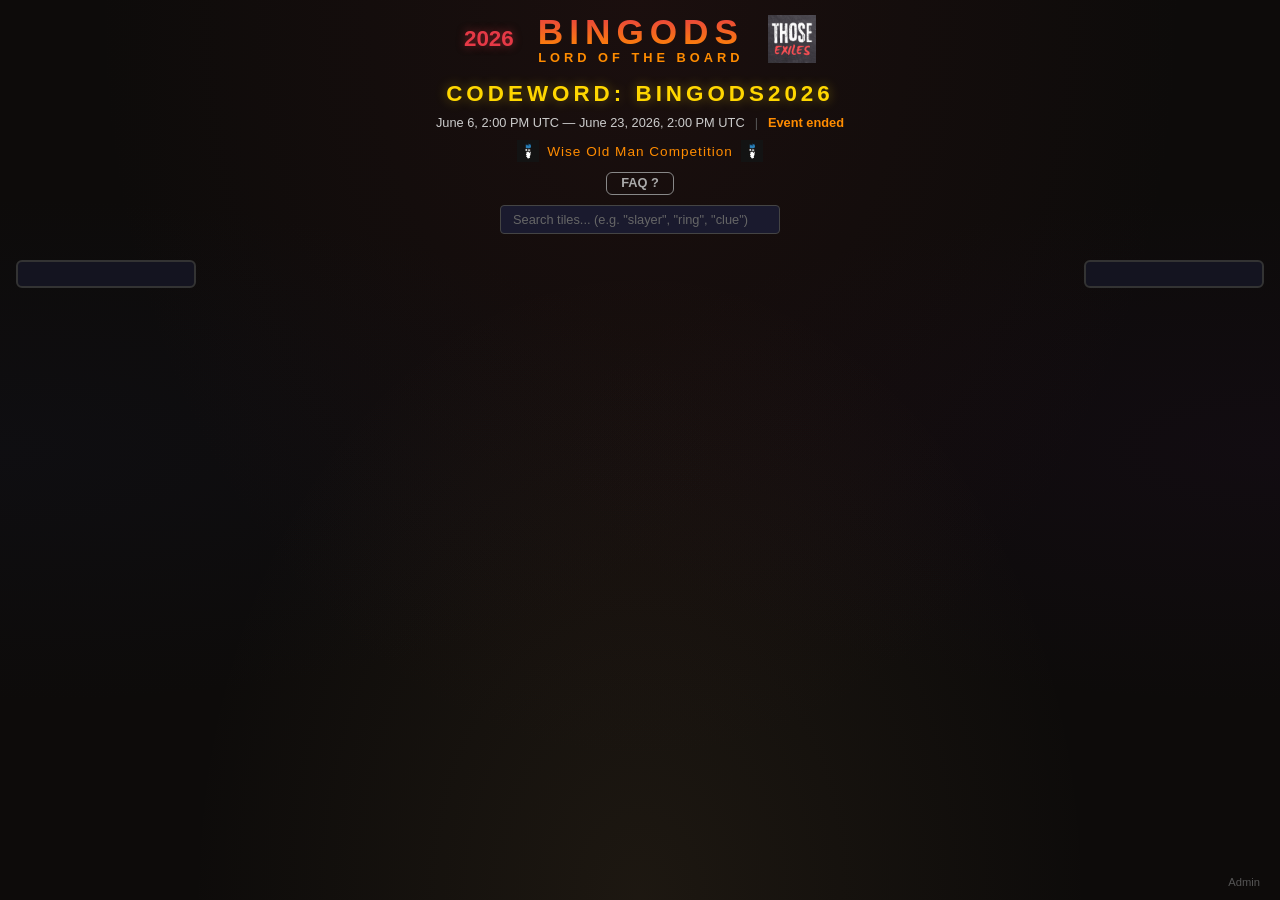
==== index.html @ 0345b54e "Add team view toggle with per-team completion filtering and unlock visibility Adds a 3-state segment" ====
<!DOCTYPE html>
<html lang="en">
<head>
  <meta charset="UTF-8">
  <meta name="viewport" content="width=device-width, initial-scale=1.0">
  <title>BinGods 2026 — Those Exiles</title>
  <link rel="icon" type="image/webp" href="exiles_icon.webp">
  <link rel="stylesheet" href="style.css">
  <script src="https://cdnjs.cloudflare.com/ajax/libs/PapaParse/5.4.1/papaparse.min.js" integrity="sha384-D/t0ZMqQW31H3az8ktEiNb39wyKnS82iFY52QPACM+IjKW3jDUhyIgh2PApRqJZs" crossorigin="anonymous"></script>
  <script src="https://cdn.jsdelivr.net/npm/@supabase/supabase-js@2.106.2" integrity="sha384-4Cjkyy4cE1EgIS0C+Y3xzGmJ2noQFRRU91yKAW8IxtPfVtbQXPMqadSc3sYnjwou" crossorigin="anonymous"></script>
</head>
<body>
  <header>
    <div class="header-left"><span class="year">2026</span></div>
    <div class="header-center">
      <h1>BINGODS</h1>
      <h2>LORD OF THE BOARD</h2>
    </div>
    <div class="header-right"><img src="exiles_icon.webp" alt="Those Exiles" class="exiles-logo"></div>
  </header>

  <div class="codeword-bar">CODEWORD: BINGODS2026</div>

  <div class="event-bar">
    <span id="event-dates"></span>
    <span class="event-separator">|</span>
    <span id="event-countdown"></span>
  </div>

  <div class="wom-link">
    <img src="wom.png" alt="WOM" class="wom-icon">
    <a href="https://wiseoldman.net/competitions/138577" target="_blank" rel="noopener">Wise Old Man Competition</a>
    <img src="wom.png" alt="WOM" class="wom-icon">
  </div>

  <div class="page-help-row">
    <button id="page-help-btn" class="wom-help-btn" title="How to use this page">FAQ ?</button>
  </div>

  <div class="search-bar">
    <input type="text" id="tile-search" placeholder="Search tiles... (e.g. &quot;slayer&quot;, &quot;ring&quot;, &quot;clue&quot;)" autocomplete="off">
    <span id="search-count" class="search-count"></span>
  </div>

  <script>
  (function() {
    // June 6, 2026 10:00 AM EDT (UTC-4)
    var startDate = new Date('2026-06-06T14:00:00Z');
    // June 23, 2026 10:00 AM EDT (UTC-4)
    var endDate = new Date('2026-06-23T14:00:00Z');

    // Format dates in user's locale
    var dateOpts = { month: 'long', day: 'numeric' };
    var timeOpts = { hour: 'numeric', minute: '2-digit', timeZoneName: 'short' };
    var startStr = startDate.toLocaleDateString(undefined, dateOpts);
    var endStr = endDate.toLocaleDateString(undefined, dateOpts) + ', ' + endDate.getFullYear();
    var timeStr = startDate.toLocaleTimeString(undefined, timeOpts);
    document.getElementById('event-dates').textContent = startStr + ', ' + timeStr + ' \u2014 ' + endStr + ', ' + timeStr;

    // Countdown
    function updateCountdown() {
      var now = new Date();
      var diff, label;
      if (now < startDate) {
        diff = startDate - now;
        label = 'Starts in ';
      } else if (now < endDate) {
        diff = endDate - now;
        label = 'Ends in ';
      } else {
        document.getElementById('event-countdown').textContent = 'Event ended';
        return;
      }
      var days = Math.floor(diff / 86400000);
      var hours = Math.floor((diff % 86400000) / 3600000);
      var mins = Math.floor((diff % 3600000) / 60000);
      var secs = Math.floor((diff % 60000) / 1000);
      var parts = [];
      if (days > 0) parts.push(days + 'd');
      parts.push(hours + 'h');
      parts.push(mins + 'm');
      parts.push(secs + 's');
      document.getElementById('event-countdown').textContent = label + parts.join(' ');
    }
    updateCountdown();
    setInterval(updateCountdown, 1000);
  })();
  </script>

  <dialog id="page-help-dialog" class="wom-dialog">
    <h3>How to Use BinGods</h3>
    <ul>
      <li><strong>The Board</strong> — Each tile is a bingo challenge. Tiles glow in a team's color when completed. Gold glow means both teams completed it.</li>
      <li><strong>Click a Tile</strong> — Opens a detail panel showing the challenge description, point value, and completion status.</li>
      <li><strong>Multi-Item Tiles</strong> — Some tiles require multiple items. These show a progress badge (e.g. 2/4) on the board, and a per-team checklist when clicked.</li>
      <li><strong>Team Effort Tiles</strong> — Tiles like KC goals or XP targets show progress toward the target. Points are only awarded once the full goal is reached.</li>
      <li><strong>Team Panels</strong> — The side panels show each team's score, roster, in-progress tiles, and completed tiles. Click the team name to view all team effort stats with progress bars.</li>
      <li><strong>Unlocking God Tiles</strong> — To unlock a god tier, complete the adjacent lock tiles. Click any tile to see what it unlocks or requires.</li>
      <li><strong>Wise Old Man Link</strong> — Opens the WOM competition tracker for live XP gains.</li>
    </ul>
    <h4>WOM Competition Tips</h4>
    <ul>
      <li>To preview different metrics, click the <strong>three dots menu (…)</strong> then select <strong>"Preview as…"</strong></li>
    </ul>
    <img src="WOM_helper1.png" alt="How to preview different metrics" class="wom-helper-img">
    <h4>Screenshot Submissions</h4>
    <ul>
      <li>All screenshots submitted to your team's bingo Discord channel <strong>must show the codeword</strong> to count.</li>
      <li>The easiest way is to install the <strong>Wise Old Man plugin</strong> on RuneLite, then in the plugin settings add the <strong>event codeword</strong> — it will display on your screen automatically.</li>
    </ul>
    <h4>Recommended OSRS Settings</h4>
    <ul>
      <li>Lower the <strong>loot notification threshold to 10k</strong> so smaller drops are captured in screenshots.</li>
      <li>Enable <strong>untradeable drop notifications</strong> in your OSRS settings so unique drops are always shown.</li>
    </ul>
    <button id="page-help-close" class="wom-dialog-close">Got it</button>
  </dialog>

  <div id="view-toggle" class="view-toggle"></div>

  <main>
    <div id="team-panel-left" class="team-panel team-panel-left"></div>
    <div id="board" class="board"></div>
    <div id="team-panel-right" class="team-panel team-panel-right"></div>
  </main>

  <div id="info-panel" class="info-panel hidden">
    <button id="info-close" class="info-close">&times;</button>
    <img id="info-god-symbol" class="info-god-symbol" src="" alt="">
    <div class="info-content">
      <div class="info-header">
        <span id="info-god" class="info-god"></span>
        <span id="info-points" class="info-points"></span>
      </div>
      <h3 id="info-name"></h3>
      <p id="info-desc"></p>
      <p id="info-unlocks" class="info-unlocks"></p>
      <div id="info-requirements" class="info-requirements"></div>
      <p id="info-completion" class="info-completion"></p>
    </div>
  </div>

  <dialog id="team-stats-dialog" class="team-stats-dialog">
    <div class="team-stats-header">
      <span id="team-stats-name"></span>
      <button id="team-stats-close" class="wom-dialog-close" style="margin:0;padding:4px 12px;">Close</button>
    </div>
    <div id="team-stats-body" class="team-stats-body"></div>
  </dialog>

  <a href="admin.html" class="admin-link">Admin</a>

  <script type="module" src="js/app.js"></script>
</body>
</html>
---- style.css ----
* {
  margin: 0;
  padding: 0;
  box-sizing: border-box;
}

body {
  background: #0d0b0a;
  background-image:
    radial-gradient(ellipse at 50% 0%, rgba(106, 37, 37, 0.15) 0%, transparent 60%),
    radial-gradient(ellipse at 50% 100%, rgba(218, 172, 100, 0.08) 0%, transparent 50%),
    radial-gradient(ellipse at 0% 50%, rgba(30, 40, 80, 0.1) 0%, transparent 40%),
    radial-gradient(ellipse at 100% 50%, rgba(60, 20, 80, 0.1) 0%, transparent 40%);
  color: #e0e0e0;
  font-family: 'Segoe UI', Tahoma, Geneva, Verdana, sans-serif;
  min-height: 100vh;
  overflow-x: hidden;
}

/* Header */
header {
  display: flex;
  align-items: center;
  justify-content: center;
  padding: 12px 24px;
  gap: 24px;
}

.header-left .year {
  font-size: 1.4rem;
  font-weight: 900;
  color: #e63946;
  text-shadow: 0 0 8px rgba(230, 57, 70, 0.5);
}

.header-center {
  text-align: center;
}

.header-center h1 {
  font-size: 2.2rem;
  font-weight: 900;
  letter-spacing: 6px;
  background: linear-gradient(180deg, #e63946, #ff8c00);
  -webkit-background-clip: text;
  -webkit-text-fill-color: transparent;
  background-clip: text;
}

.header-center h2 {
  font-size: 0.8rem;
  letter-spacing: 4px;
  color: #ff8c00;
  margin-top: -2px;
}

.header-right {
  display: flex;
  align-items: center;
}

/* Codeword bar */
.codeword-bar {
  text-align: center;
  font-size: 1.4rem;
  font-weight: 900;
  letter-spacing: 4px;
  color: #ffd700;
  text-shadow: 0 0 12px rgba(255, 215, 0, 0.4);
  padding: 4px 0;
}

/* Event dates & countdown bar */
.event-bar {
  text-align: center;
  padding: 4px 0 6px;
  font-size: 0.8rem;
  color: #ccc;
  display: flex;
  align-items: center;
  justify-content: center;
  gap: 10px;
}

.event-separator {
  color: #555;
}

#event-countdown {
  color: #ff8c00;
  font-weight: 700;
}

.wom-link {
  text-align: center;
  padding: 4px 0 8px;
  display: flex;
  align-items: center;
  justify-content: center;
  gap: 8px;
}
.wom-icon {
  width: 22px;
  height: 22px;
  object-fit: contain;
}
.wom-link a {
  color: #ff8c00;
  font-size: 0.85rem;
  text-decoration: none;
  letter-spacing: 1px;
}
.wom-link a:hover {
  color: #ffd700;
  text-decoration: underline;
}
/* Tile search */
.search-bar {
  position: relative;
  text-align: center;
  padding: 4px 0 6px;
}

.search-bar input {
  width: 280px;
  padding: 6px 12px;
  border-radius: 4px;
  border: 1px solid #444;
  background: #1a1a2e;
  color: #e0e0e0;
  font-size: 0.8rem;
}

.search-bar input:focus {
  outline: none;
  border-color: #ffd700;
}

.search-bar input::placeholder {
  color: #666;
}

.search-count {
  position: absolute;
  left: calc(50% + 150px);
  top: 50%;
  transform: translateY(-50%);
  font-size: 0.75rem;
  color: #ff8c00;
}

.tile.search-match {
  border-color: #ffd700;
  box-shadow: 0 0 10px rgba(255, 215, 0, 0.5);
  filter: brightness(1.2);
  z-index: 5;
}

.tile.search-dimmed {
  opacity: 0.25;
  box-shadow: none !important;
  filter: brightness(0.5) !important;
}

/* View toggle */
.view-toggle {
  display: flex;
  justify-content: center;
  gap: 0;
  padding: 4px 0 8px;
}
.view-toggle-btn {
  padding: 5px 18px;
  border: 1px solid #555;
  background: transparent;
  color: #aaa;
  font-size: 0.8rem;
  font-weight: 600;
  cursor: pointer;
  transition: background 0.2s, color 0.2s, border-color 0.2s;
  letter-spacing: 0.5px;
}
.view-toggle-btn:first-child {
  border-radius: 6px 0 0 6px;
}
.view-toggle-btn:last-child {
  border-radius: 0 6px 6px 0;
}
.view-toggle-btn:not(:first-child) {
  border-left: none;
}
.view-toggle-btn:hover {
  color: #fff;
  border-color: var(--btn-color);
}
.view-toggle-btn.active {
  background: var(--btn-color);
  color: #000;
  border-color: var(--btn-color);
}

.page-help-row {
  text-align: center;
  padding: 2px 0 6px;
}
.wom-help-btn {
  border-radius: 6px;
  border: 1px solid #888;
  background: transparent;
  color: #aaa;
  font-size: 0.8rem;
  font-weight: 700;
  cursor: pointer;
  display: inline-flex;
  align-items: center;
  justify-content: center;
  padding: 4px 14px;
  gap: 4px;
  line-height: 1;
}
.wom-help-btn:hover {
  border-color: #ffd700;
  color: #ffd700;
}

.wom-dialog {
  background: #1a1a2e;
  color: #e0e0e0;
  border: 1px solid #444;
  border-radius: 8px;
  padding: 24px;
  max-width: 440px;
  width: 90%;
  position: fixed;
  top: 50%;
  left: 50%;
  transform: translate(-50%, -50%);
  margin: 0;
}
.wom-dialog::backdrop {
  background: rgba(0, 0, 0, 0.7);
}
.wom-dialog h3 {
  color: #ffd700;
  margin-bottom: 12px;
  font-size: 1rem;
}
.wom-dialog h4 {
  color: #ff8c00;
  margin-top: 14px;
  margin-bottom: 8px;
  font-size: 0.9rem;
}
.wom-dialog ul {
  list-style: disc;
  padding-left: 20px;
  font-size: 0.85rem;
  line-height: 1.6;
}
.wom-dialog li {
  margin-bottom: 6px;
}
.wom-dialog-close {
  margin-top: 16px;
  padding: 6px 20px;
  background: #2040a0;
  color: #fff;
  border: none;
  border-radius: 4px;
  cursor: pointer;
  font-weight: 700;
  font-size: 0.85rem;
}
.wom-helper-img {
  display: block;
  max-width: 100%;
  border-radius: 6px;
  margin: 12px auto 0;
  border: 1px solid #444;
}
.wom-dialog-close:hover {
  background: #3060c0;
}

.exiles-logo {
  height: 48px;
  width: auto;
  object-fit: contain;
}

/* Board */
main {
  display: flex;
  justify-content: center;
  align-items: flex-start;
  gap: 12px;
  padding: 8px 16px 16px;
}

.board {
  display: grid;
  gap: 3px;
  width: 100%;
  max-width: 900px;
  flex-shrink: 1;
  /* 13 columns x 13 rows */
  grid-template-columns: repeat(13, 1fr);
  grid-template-rows: repeat(13, 1fr);
}

/* Team Panels */
.team-panel {
  width: 180px;
  min-width: 150px;
  flex-shrink: 0;
  border-radius: 6px;
  padding: 12px;
  background: #141420;
  border: 2px solid #333;
}

.team-panel .team-header {
  text-align: center;
  margin-bottom: 10px;
  padding-bottom: 8px;
  border-bottom: 2px solid;
}

.team-panel .team-name {
  font-size: 1rem;
  font-weight: 900;
  letter-spacing: 1px;
  display: block;
}

.team-panel .team-points {
  font-size: 1.4rem;
  font-weight: 900;
  display: block;
  margin-top: 4px;
}

.team-panel .team-section-title {
  font-size: 0.65rem;
  font-weight: 700;
  text-transform: uppercase;
  letter-spacing: 1px;
  color: #888;
  margin: 10px 0 4px;
}

.team-panel .team-member {
  display: block;
  font-size: 0.75rem;
  color: #ccc;
  padding: 2px 0;
  line-height: 1.3;
  text-decoration: none;
}
.team-panel .team-member:hover {
  color: #ffd700;
}

.team-panel .team-member.captain {
  font-weight: 700;
}

.team-panel .team-member.captain::before {
  content: '\2655  ';
}

.team-panel .team-lms-points {
  font-size: 0.7rem;
  font-weight: 700;
  padding: 4px 0;
  margin-top: 4px;
  text-align: center;
}

.team-panel .in-progress-tile {
  display: flex;
  justify-content: space-between;
  align-items: center;
  font-size: 0.7rem;
  color: #ccc;
  padding: 2px 4px;
  margin: 2px 0;
  border-radius: 3px;
  background: rgba(255, 140, 0, 0.08);
  line-height: 1.3;
}

.team-panel .in-progress-tile .ip-name {
  flex: 1;
}

.team-panel .in-progress-tile .ip-progress {
  font-weight: 700;
  color: #ff8c00;
  margin-left: 4px;
  white-space: nowrap;
}

.team-panel .completed-tile {
  font-size: 0.7rem;
  color: #aaa;
  padding: 2px 4px;
  margin: 2px 0;
  border-radius: 3px;
  background: rgba(255, 255, 255, 0.05);
  line-height: 1.3;
}

/* Tile completion overlay */
.tile.completed-single {
  box-shadow:
    inset 0 0 0 3px var(--team-color),
    0 0 8px var(--team-color),
    0 0 16px var(--team-color);
}

.tile.completed-single::after {
  content: '\2713';
  position: absolute;
  bottom: 1px;
  left: 3px;
  font-size: 0.7rem;
  font-weight: 900;
  color: var(--team-color);
  text-shadow: 0 0 6px var(--team-color);
}

.tile.completed-both {
  box-shadow:
    inset 0 0 0 3px #ffd700,
    0 0 10px #ffd700,
    0 0 20px rgba(255, 215, 0, 0.5);
}

.tile.completed-both::after {
  content: '\2713\2713';
  position: absolute;
  bottom: 1px;
  left: 2px;
  font-size: 0.6rem;
  font-weight: 900;
  color: #ffd700;
  text-shadow: 0 0 6px #ffd700;
}

/* In-progress tile */
.tile.in-progress {
  box-shadow:
    inset 0 0 0 2px var(--team-color),
    0 0 6px rgba(255, 255, 255, 0.15);
  opacity: 0.9;
}

.tile.in-progress::after {
  content: '';
  position: absolute;
  bottom: 0;
  left: 0;
  right: 0;
  height: 3px;
  background: var(--team-color);
  opacity: 0.6;
}

.tile-progress-badge {
  position: absolute;
  bottom: 1px;
  left: 3px;
  font-size: 0.5rem;
  font-weight: 900;
  text-shadow: 0 0 4px rgba(0, 0, 0, 0.8);
  z-index: 1;
}

/* Locked god section (team view) */
.tile.section-locked {
  opacity: 0.35;
  filter: saturate(0.3) brightness(0.6);
}
.tile.section-locked:hover {
  opacity: 0.55;
  filter: saturate(0.5) brightness(0.8);
}
.tile-lock-icon {
  position: absolute;
  top: 1px;
  right: 2px;
  font-size: 0.55rem;
  line-height: 1;
  pointer-events: none;
  opacity: 0.8;
}

/* Tile */
.tile {
  aspect-ratio: 1;
  border-radius: 4px;
  display: flex;
  flex-direction: column;
  align-items: center;
  justify-content: center;
  padding: 4px;
  cursor: pointer;
  position: relative;
  transition: transform 0.15s, box-shadow 0.15s, filter 0.15s;
  border: 2px solid transparent;
  overflow: hidden;
}

.tile:hover {
  transform: scale(1.08);
  z-index: 10;
  filter: brightness(1.3);
}

.tile.selected {
  border-color: #fff;
  box-shadow: 0 0 12px rgba(255, 255, 255, 0.5);
  transform: scale(1.05);
  z-index: 9;
}

.tile .tile-name {
  font-size: 0.55rem;
  font-weight: 700;
  text-align: center;
  line-height: 1.15;
  color: #fff;
  text-shadow: 1px 1px 2px rgba(0, 0, 0, 0.8);
  word-break: break-word;
  overflow: hidden;
  display: -webkit-box;
  -webkit-line-clamp: 3;
  -webkit-box-orient: vertical;
}

.tile .tile-points {
  position: absolute;
  top: 2px;
  right: 3px;
  font-size: 0.5rem;
  font-weight: 900;
  color: #fff;
  background: rgba(0, 0, 0, 0.5);
  border-radius: 3px;
  padding: 0 3px;
  line-height: 1.4;
}

.tile .tile-unlock-icon {
  position: absolute;
  bottom: 2px;
  right: 3px;
  font-size: 0.5rem;
  opacity: 0.7;
}

/* Dependency highlighting */
.tile.dep-source {
  border-color: #ffd700;
  box-shadow: 0 0 10px rgba(255, 215, 0, 0.6);
  filter: brightness(1.2);
}

.tile.dep-target {
  border-color: #ffd700;
  box-shadow: 0 0 8px rgba(255, 215, 0, 0.4);
  animation: pulse-glow 1.2s ease-in-out infinite;
}

.tile.dimmed {
  filter: brightness(0.4);
}

@keyframes pulse-glow {
  0%, 100% { box-shadow: 0 0 6px rgba(255, 215, 0, 0.3); }
  50% { box-shadow: 0 0 14px rgba(255, 215, 0, 0.7); }
}

/* God section symbol overlay — one per god cluster */
.god-symbol-overlay {
  pointer-events: none;
  z-index: 0;
  background-size: contain;
  background-position: center;
  background-repeat: no-repeat;
  opacity: 0.3;
}

/* God Colors */
.tile.god-guthix { background: #1e6b1e; }
.tile.god-armadyl { background: #5080a0; }
.tile.god-bandos { background: #5a4a1a; }
.tile.god-saradomin { background: #2040a0; }
.tile.god-saradomin-ascension { background: #3060c0; }
.tile.god-seren { background: #20a0b0; }
.tile.god-seren-ascension { background: #30b8c8; }
.tile.god-zamorak { background: #a01020; }
.tile.god-zamorak-ascension { background: #c02030; }
.tile.god-zaros { background: #3a1060; }
.tile.god-zaros-ascension { background: #5a2890; }
.tile.god-tumeken { background: #c09020; }
.tile.god-ralos { background: #d07020; }
.tile.god-zamajohndamix { background: #c0b8b0; }
.tile.god-zamajohndamix .tile-name { color: #1a1a1a; text-shadow: none; }
.tile.god-zamajohndamix .tile-points { color: #1a1a1a; background: rgba(255,255,255,0.4); }

/* Info Panel */
.info-panel {
  position: fixed;
  bottom: 0;
  left: 0;
  right: 0;
  background: #1a1a2e;
  border-top: 3px solid var(--info-god-color, #444);
  padding: 16px 24px;
  max-height: 40vh;
  overflow-y: auto;
  transform: translateY(0);
  transition: transform 0.3s ease, border-color 0.3s ease;
  z-index: 100;
}

.info-panel.hidden {
  transform: translateY(100%);
}

.info-close {
  position: absolute;
  top: 8px;
  right: 16px;
  background: none;
  border: none;
  color: #ccc;
  font-size: 1.5rem;
  cursor: pointer;
  line-height: 1;
  z-index: 2;
}

.info-close:hover {
  color: #fff;
}

.info-content {
  max-width: 800px;
  margin: 0 auto;
  position: relative;
  z-index: 1;
}

.info-panel .info-god-symbol {
  position: absolute;
  right: 24px;
  top: 50%;
  transform: translateY(-50%);
  width: 80px;
  height: 80px;
  opacity: 1;
  pointer-events: none;
  object-fit: contain;
}

.info-header {
  display: flex;
  align-items: center;
  gap: 12px;
  margin-bottom: 4px;
}

.info-god {
  font-size: 0.75rem;
  font-weight: 700;
  text-transform: uppercase;
  letter-spacing: 1px;
  padding: 2px 8px;
  border-radius: 3px;
  color: #fff;
}

.info-points {
  font-size: 0.85rem;
  font-weight: 700;
  color: #ffd700;
}

.info-content h3 {
  font-size: 1.2rem;
  margin-bottom: 8px;
  color: #fff;
}

.info-content p {
  font-size: 0.9rem;
  line-height: 1.5;
  color: #ccc;
  white-space: pre-line;
}

.info-unlocks {
  margin-top: 8px;
  font-style: italic;
  color: #ffd700 !important;
}

.info-requirements {
  margin-top: 6px;
  font-size: 0.85rem;
  color: #ff8c00;
}

.info-requirements .req-label {
  font-weight: 700;
}

.info-req-tile {
  display: inline-block;
  padding: 2px 8px;
  margin: 2px 4px 2px 0;
  border-radius: 4px;
  background: rgba(255, 140, 0, 0.15);
  border: 1px solid rgba(255, 140, 0, 0.4);
  color: #ff8c00;
  font-size: 0.8rem;
  cursor: pointer;
  transition: background 0.15s, box-shadow 0.15s;
}

.info-req-tile:hover {
  background: rgba(255, 140, 0, 0.3);
  box-shadow: 0 0 6px rgba(255, 140, 0, 0.4);
}

.info-completion {
  margin-top: 6px;
  font-weight: 700;
  font-size: 0.85rem;
}

.info-completion .team-badge {
  display: inline-block;
  padding: 1px 8px;
  border-radius: 3px;
  margin-left: 4px;
  color: #fff;
  font-size: 0.8rem;
}

.info-completion-none {
  color: #666 !important;
  font-weight: 400;
  font-style: italic;
}

/* Sub-items checklist in info panel */
.info-sub-team {
  margin-top: 8px;
  padding: 8px;
  background: rgba(0, 0, 0, 0.2);
  border-radius: 4px;
}

.info-sub-team-header {
  display: flex;
  align-items: center;
  gap: 8px;
  margin-bottom: 4px;
}

.info-sub-progress {
  font-size: 0.8rem;
  font-weight: 700;
  color: #ff8c00;
}

.info-sub-list {
  display: flex;
  flex-wrap: wrap;
  gap: 2px 12px;
}

.info-sub-item {
  font-size: 0.8rem;
  color: #888;
  padding: 1px 0;
}

.info-sub-item.done {
  color: #6f6;
}

.info-sub-check {
  font-weight: 700;
  margin-right: 2px;
}

.info-sub-item.done .info-sub-check {
  color: #6f6;
}

.info-sub-item:not(.done) .info-sub-check {
  color: #a01020;
}

.info-sub-note {
  font-size: 0.75rem;
  color: #aaa;
  font-style: italic;
}

.info-sub-progress.done {
  color: #6f6;
}

/* Counter progress bar in info panel */
.info-counter-bar-wrap {
  height: 6px;
  background: rgba(255, 255, 255, 0.1);
  border-radius: 3px;
  overflow: hidden;
  margin-top: 4px;
}

.info-counter-bar {
  height: 100%;
  border-radius: 3px;
  transition: width 0.3s;
}

/* Team name row with magnifying glass */
.team-name-row {
  display: inline-flex;
  align-items: center;
  justify-content: center;
  gap: 6px;
  cursor: pointer;
  padding: 4px 10px;
  border-radius: 4px;
  border: 1px solid rgba(255, 255, 255, 0.15);
  background: rgba(255, 255, 255, 0.05);
  transition: background 0.2s, border-color 0.2s;
}

.team-name-row:hover {
  background: rgba(255, 255, 255, 0.1);
  border-color: rgba(255, 255, 255, 0.3);
}

.team-stats-icon {
  font-size: 0.7rem;
  opacity: 0.7;
  transition: opacity 0.2s;
}

.team-name-row:hover .team-stats-icon {
  opacity: 1;
}

/* Team stats dialog */
.team-stats-dialog {
  background: #1a1a2e;
  color: #e0e0e0;
  border: 1px solid #444;
  border-radius: 8px;
  padding: 20px;
  max-width: 480px;
  width: 90%;
  max-height: 80vh;
  overflow-y: auto;
  position: fixed;
  top: 50%;
  left: 50%;
  transform: translate(-50%, -50%);
  margin: 0;
}

.team-stats-dialog::backdrop {
  background: rgba(0, 0, 0, 0.7);
}

.team-stats-header {
  display: flex;
  align-items: center;
  justify-content: space-between;
  margin-bottom: 16px;
  padding-bottom: 8px;
  border-bottom: 1px solid #333;
}

.team-stats-header span:first-child {
  font-size: 1rem;
  font-weight: 700;
}

.team-stats-body {
  display: flex;
  flex-direction: column;
  gap: 8px;
}

.stats-row {
  display: flex;
  align-items: center;
  gap: 10px;
  font-size: 0.85rem;
}

.stats-label {
  min-width: 130px;
  color: #aaa;
  font-size: 0.8rem;
}

.stats-bar-wrap {
  flex: 1;
  display: block;
  height: 8px;
  background: rgba(255, 255, 255, 0.08);
  border-radius: 4px;
  overflow: hidden;
}

.stats-bar {
  display: block;
  height: 100%;
  border-radius: 4px;
  transition: width 0.3s;
}

.stats-value {
  min-width: 65px;
  text-align: right;
  font-weight: 700;
  font-size: 0.8rem;
  color: #ff8c00;
}

.stats-value.done {
  color: #6f6;
}

/* Connector line from panel to board tile */
.connector-svg {
  position: fixed;
  top: 0;
  left: 0;
  width: 100%;
  height: 100%;
  pointer-events: none;
  z-index: 50;
  display: none;
}

.tile.connector-highlight {
  border-color: var(--connector-color, #fff);
  box-shadow: 0 0 12px var(--connector-color, #fff);
  transform: scale(1.08);
  z-index: 10;
  filter: brightness(1.3);
}

.team-panel .in-progress-tile,
.team-panel .completed-tile {
  cursor: pointer;
}

/* Admin link */
.admin-link {
  position: fixed;
  bottom: 8px;
  right: 12px;
  font-size: 0.7rem;
  color: #555;
  text-decoration: none;
  z-index: 101;
  padding: 4px 8px;
  border-radius: 3px;
  transition: color 0.2s;
}

.admin-link:hover {
  color: #aaa;
}

/* Responsive */
@media (max-width: 900px) {
  main {
    flex-direction: column;
    align-items: center;
  }

  .team-panel {
    width: 100%;
    max-width: 500px;
    display: flex;
    flex-wrap: wrap;
    gap: 8px;
  }

  .team-panel .team-header {
    width: 100%;
  }

  .team-panel .team-section-title {
    width: 100%;
  }
}

@media (max-width: 600px) {
  .board {
    gap: 2px;
  }

  .tile .tile-name {
    font-size: 0.4rem;
  }

  .tile .tile-points {
    font-size: 0.4rem;
  }

  header h1 {
    font-size: 1.5rem;
  }
}
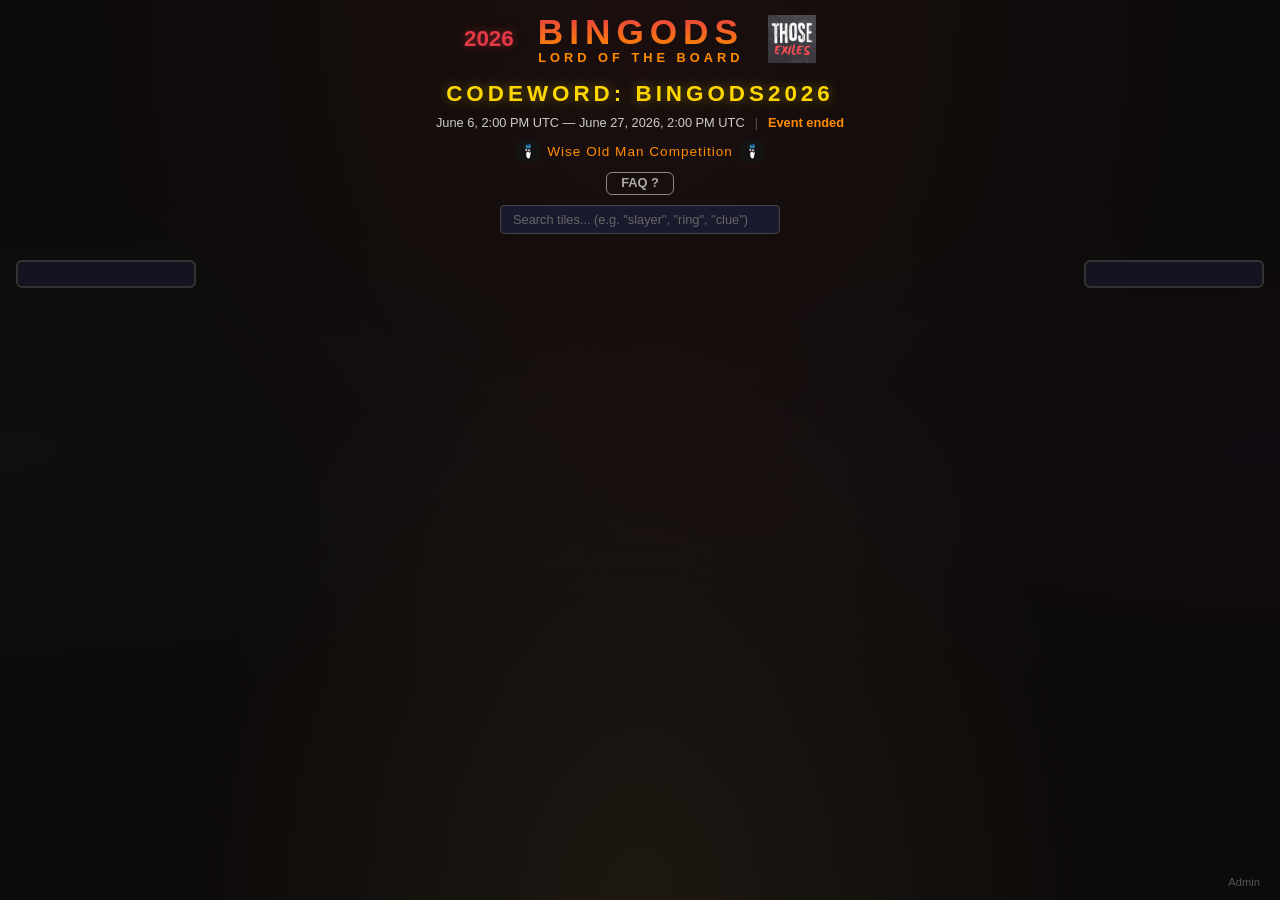
==== commit 7833af22: "Don't award points for tiles in locked god sections and extend end date to June 27 Tiles in locked s" ====
--- a/index.html
+++ b/index.html
@@ -47,7 +47,7 @@
     // June 6, 2026 10:00 AM EDT (UTC-4)
     var startDate = new Date('2026-06-06T14:00:00Z');
     // June 23, 2026 10:00 AM EDT (UTC-4)
-    var endDate = new Date('2026-06-23T14:00:00Z');
+    var endDate = new Date('2026-06-27T14:00:00Z');
 
     // Format dates in user's locale
     var dateOpts = { month: 'long', day: 'numeric' };
@@ -148,6 +148,11 @@
     <div id="team-stats-body" class="team-stats-body"></div>
   </dialog>
 
+  <section id="draft-pool-section" class="draft-pool-section" style="display:none;">
+    <h2 class="draft-pool-title">Draft Pool</h2>
+    <div id="draft-pool-list" class="draft-pool-list"></div>
+  </section>
+
   <a href="admin.html" class="admin-link">Admin</a>
 
   <script type="module" src="js/app.js"></script>
--- a/style.css
+++ b/style.css
@@ -349,13 +349,18 @@
   margin: 10px 0 4px;
 }
 
+.team-member-row {
+  display: flex;
+  align-items: center;
+  gap: 4px;
+  padding: 1px 0;
+}
+
 .team-panel .team-member {
-  display: block;
   font-size: 0.75rem;
   color: #ccc;
-  padding: 2px 0;
   line-height: 1.3;
-  text-decoration: none;
+  cursor: pointer;
 }
 .team-panel .team-member:hover {
   color: #ffd700;
@@ -367,6 +372,23 @@
 
 .team-panel .team-member.captain::before {
   content: '\2655  ';
+}
+
+.team-member-wom {
+  display: flex;
+  align-items: center;
+  margin-left: auto;
+  opacity: 0.5;
+  transition: opacity 0.2s;
+}
+
+.team-member-wom:hover {
+  opacity: 1;
+}
+
+.team-member-wom .wom-icon {
+  width: 14px;
+  height: 14px;
 }
 
 .team-panel .team-lms-points {
@@ -807,6 +829,28 @@
   color: #a01020;
 }
 
+.info-sub-list-grouped {
+  display: grid;
+  grid-template-columns: 1fr 1fr;
+  gap: 0 20px;
+}
+
+.info-sub-group-header {
+  font-size: 0.75rem;
+  font-weight: 700;
+  color: #aaa;
+  margin-top: 8px;
+  padding-bottom: 2px;
+  border-bottom: 1px solid #333;
+  grid-column: 1 / -1;
+}
+.info-sub-group-header:first-child {
+  margin-top: 0;
+}
+.info-sub-group-header.done {
+  color: #6f6;
+}
+
 .info-sub-note {
   font-size: 0.75rem;
   color: #aaa;
@@ -987,6 +1031,74 @@
   color: #aaa;
 }
 
+/* Draft Pool */
+.draft-pool-section {
+  max-width: 800px;
+  margin: 32px auto 60px;
+  padding: 20px 24px;
+  background: #141420;
+  border-radius: 8px;
+  border: 1px solid #333;
+}
+
+.draft-pool-title {
+  text-align: center;
+  font-size: 1.2rem;
+  color: #ffd700;
+  margin-bottom: 16px;
+  letter-spacing: 2px;
+}
+
+.draft-pool-list {
+  display: flex;
+  flex-wrap: wrap;
+  gap: 8px;
+  justify-content: center;
+}
+
+.draft-pool-player {
+  background: #1a1a2e;
+  border: 1px solid #444;
+  border-radius: 4px;
+  padding: 6px 14px;
+  font-size: 0.9rem;
+  color: #e0e0e0;
+  cursor: default;
+}
+
+/* Player card tooltip */
+.player-card-tooltip {
+  display: none;
+  position: fixed;
+  z-index: 9999;
+  pointer-events: none;
+  border-radius: 8px;
+  overflow: hidden;
+  box-shadow: 0 4px 20px rgba(0,0,0,0.8);
+  border: 2px solid #ffd700;
+}
+
+.player-card-tooltip.mobile {
+  pointer-events: auto;
+  inset: 0;
+  margin: auto;
+  width: 90vw;
+  max-width: 500px;
+  height: fit-content;
+  max-height: 90vh;
+  background: rgba(0,0,0,0.85);
+}
+
+.player-card-img {
+  display: block;
+  width: 600px;
+  height: auto;
+}
+
+.player-card-tooltip.mobile .player-card-img {
+  width: 100%;
+}
+
 /* Responsive */
 @media (max-width: 900px) {
   main {
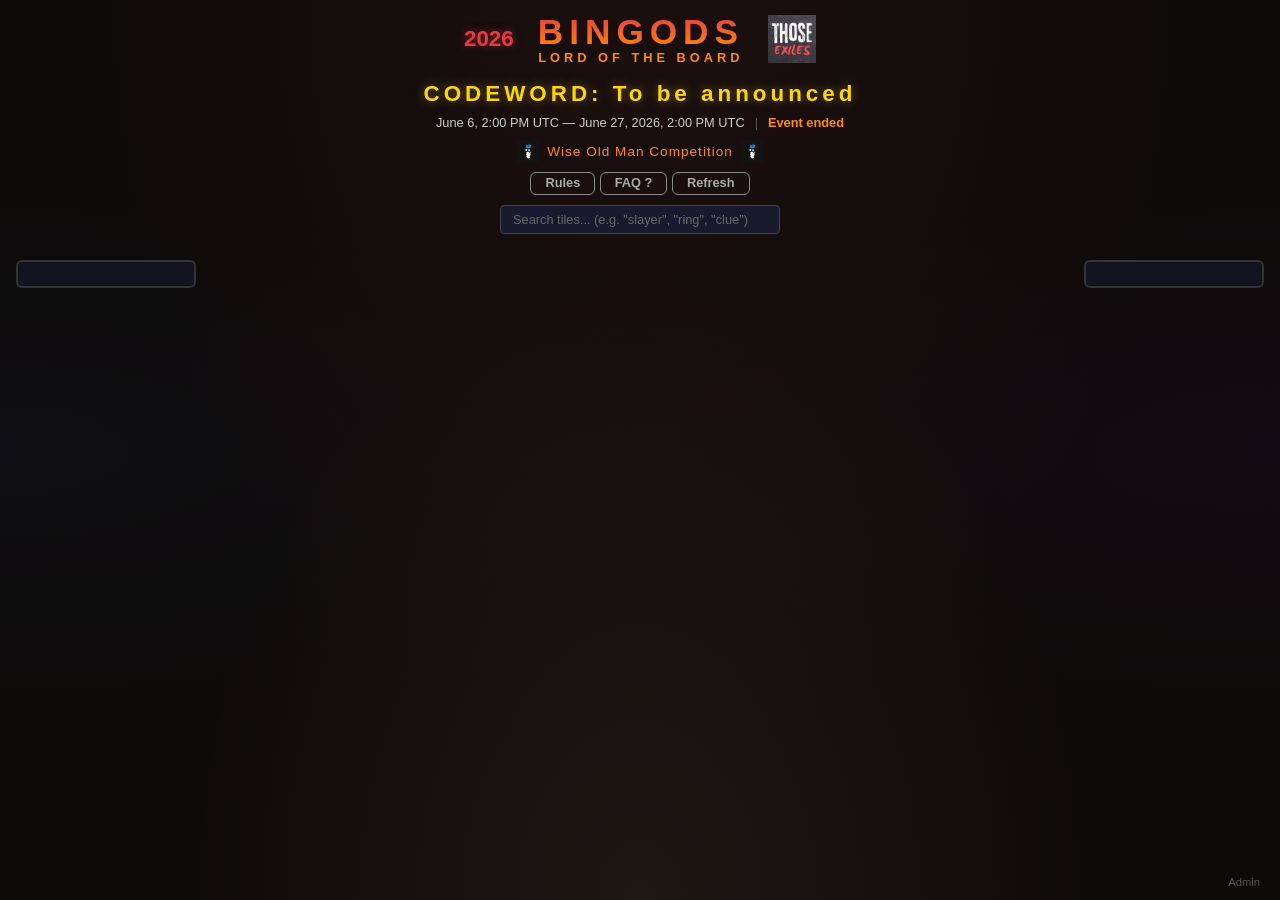
==== commit ed33b431: "Add rules dialog, refresh/retry buttons, overlay info panel, and close on background click - Rules b" ====
--- a/index.html
+++ b/index.html
@@ -19,7 +19,7 @@
     <div class="header-right"><img src="exiles_icon.webp" alt="Those Exiles" class="exiles-logo"></div>
   </header>
 
-  <div class="codeword-bar">CODEWORD: BINGODS2026</div>
+  <div class="codeword-bar">CODEWORD: To be announced</div>
 
   <div class="event-bar">
     <span id="event-dates"></span>
@@ -34,7 +34,9 @@
   </div>
 
   <div class="page-help-row">
+    <button id="rules-btn" class="wom-help-btn" title="Bingo rules">Rules</button>
     <button id="page-help-btn" class="wom-help-btn" title="How to use this page">FAQ ?</button>
+    <button id="refresh-btn" class="wom-help-btn" title="Refresh board data">Refresh</button>
   </div>
 
   <div class="search-bar">
@@ -116,7 +118,25 @@
     <button id="page-help-close" class="wom-dialog-close">Got it</button>
   </dialog>
 
+  <dialog id="rules-dialog" class="wom-dialog">
+    <h3>BINGO RULES</h3>
+    <ul>
+      <li><strong>DO NOT</strong> change your In Game Name under any circumstances.</li>
+      <li>You <strong>MUST</strong> have your In Game Name, Drop Notification, and <strong>CODEWORD</strong> in each drop screenshot otherwise the submission will not count.</li>
+      <li><strong>NO STACKING.</strong> Please do not stack clue caskets, mini-game points, or pre-load chests such as Barrows, Gauntlet, or Raids chests. Stacking slayer points pre-bingo is okay. We have some ways to tell if people were stacking, so your tile will not count and you risk getting kicked out of the bingo.</li>
+      <li><strong>No griefing.</strong> If you see an opponent on the other team killing something in the wilderness, do not go and kill/pk/crash them thats annoying.</li>
+      <li><strong>Pet drops</strong> from bosses will count as ANY drop on the respective bosses collection log, except for Phoenix Pet at Wintertodt, and Tiny Tempor at Tempoross. Those will not count.</li>
+      <li>You will notice some boards need to be <strong>"unlocked"</strong>. Your drops will count towards those tiles HOWEVER, if you do not have those boards unlocked by completing the correct tiles, those points will not count at the end.</li>
+    </ul>
+    <button id="rules-close" class="wom-dialog-close">Got it</button>
+  </dialog>
+
   <div id="view-toggle" class="view-toggle"></div>
+
+  <div id="load-error" class="load-error" style="display:none;">
+    <p>Failed to load board data from the server.</p>
+    <button id="retry-btn" class="wom-help-btn">Retry</button>
+  </div>
 
   <main>
     <div id="team-panel-left" class="team-panel team-panel-left"></div>
--- a/style.css
+++ b/style.css
@@ -1031,6 +1031,22 @@
   color: #aaa;
 }
 
+/* Load error */
+.load-error {
+  text-align: center;
+  padding: 24px;
+  margin: 20px auto;
+  max-width: 400px;
+  background: rgba(160, 16, 32, 0.2);
+  border: 1px solid #a01020;
+  border-radius: 8px;
+  color: #f66;
+}
+
+.load-error p {
+  margin-bottom: 12px;
+}
+
 /* Draft Pool */
 .draft-pool-section {
   max-width: 800px;
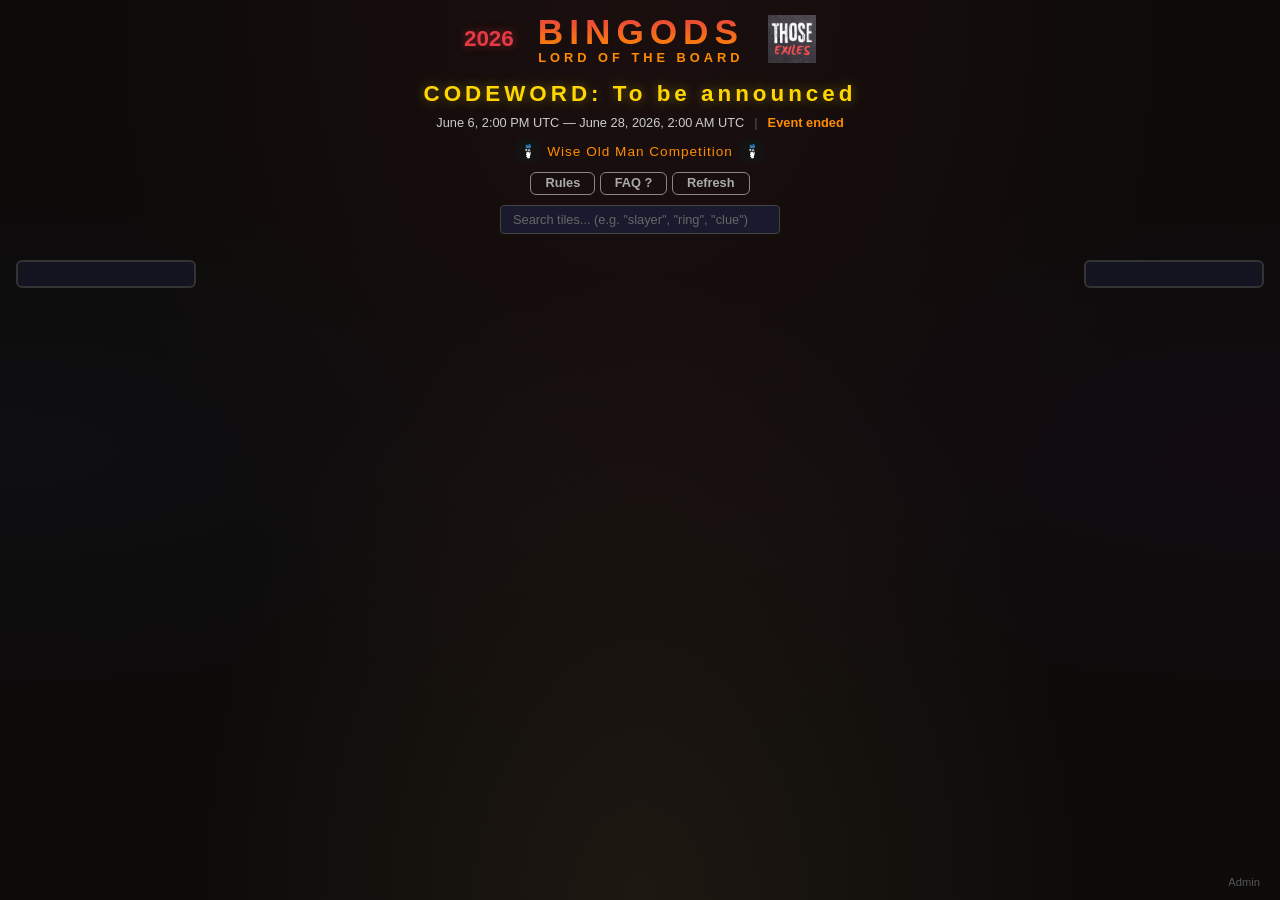
==== commit d539efbd: "Add editable codeword from admin, fix end time display, extend end 12h - Codeword fetched from setti" ====
--- a/index.html
+++ b/index.html
@@ -19,7 +19,7 @@
     <div class="header-right"><img src="exiles_icon.webp" alt="Those Exiles" class="exiles-logo"></div>
   </header>
 
-  <div class="codeword-bar">CODEWORD: To be announced</div>
+  <div id="codeword-bar" class="codeword-bar">CODEWORD: To be announced</div>
 
   <div class="event-bar">
     <span id="event-dates"></span>
@@ -49,15 +49,16 @@
     // June 6, 2026 10:00 AM EDT (UTC-4)
     var startDate = new Date('2026-06-06T14:00:00Z');
     // June 23, 2026 10:00 AM EDT (UTC-4)
-    var endDate = new Date('2026-06-27T14:00:00Z');
+    var endDate = new Date('2026-06-28T02:00:00Z');
 
     // Format dates in user's locale
     var dateOpts = { month: 'long', day: 'numeric' };
     var timeOpts = { hour: 'numeric', minute: '2-digit', timeZoneName: 'short' };
     var startStr = startDate.toLocaleDateString(undefined, dateOpts);
     var endStr = endDate.toLocaleDateString(undefined, dateOpts) + ', ' + endDate.getFullYear();
-    var timeStr = startDate.toLocaleTimeString(undefined, timeOpts);
-    document.getElementById('event-dates').textContent = startStr + ', ' + timeStr + ' \u2014 ' + endStr + ', ' + timeStr;
+    var startTimeStr = startDate.toLocaleTimeString(undefined, timeOpts);
+    var endTimeStr = endDate.toLocaleTimeString(undefined, timeOpts);
+    document.getElementById('event-dates').textContent = startStr + ', ' + startTimeStr + ' \u2014 ' + endStr + ', ' + endTimeStr;
 
     // Countdown
     function updateCountdown() {
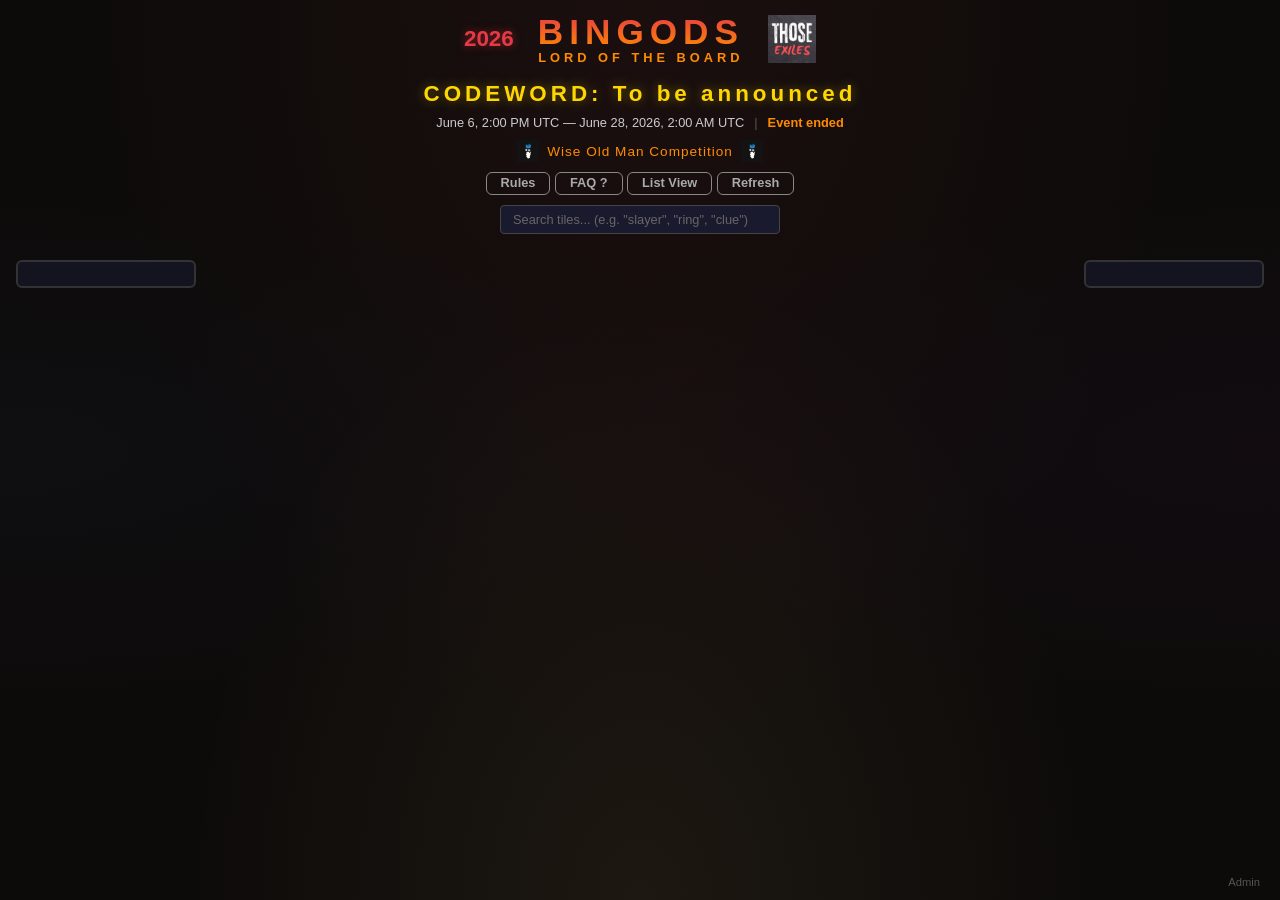
==== commit 0115326e: "Add straightforward list view page and search clear button New page showing all tiles as a filterabl" ====
--- a/index.html
+++ b/index.html
@@ -6,8 +6,8 @@
   <title>BinGods 2026 — Those Exiles</title>
   <link rel="icon" type="image/webp" href="exiles_icon.webp">
   <link rel="stylesheet" href="style.css">
-  <script src="https://cdnjs.cloudflare.com/ajax/libs/PapaParse/5.4.1/papaparse.min.js" integrity="sha384-D/t0ZMqQW31H3az8ktEiNb39wyKnS82iFY52QPACM+IjKW3jDUhyIgh2PApRqJZs" crossorigin="anonymous"></script>
-  <script src="https://cdn.jsdelivr.net/npm/@supabase/supabase-js@2.106.2" integrity="sha384-4Cjkyy4cE1EgIS0C+Y3xzGmJ2noQFRRU91yKAW8IxtPfVtbQXPMqadSc3sYnjwou" crossorigin="anonymous"></script>
+  <script src="https://cdnjs.cloudflare.com/ajax/libs/PapaParse/5.4.1/papaparse.min.js" crossorigin="anonymous"></script>
+  <script src="https://cdn.jsdelivr.net/npm/@supabase/supabase-js@2.106.2" crossorigin="anonymous"></script>
 </head>
 <body>
   <header>
@@ -36,11 +36,13 @@
   <div class="page-help-row">
     <button id="rules-btn" class="wom-help-btn" title="Bingo rules">Rules</button>
     <button id="page-help-btn" class="wom-help-btn" title="How to use this page">FAQ ?</button>
+    <a href="straightforward.html" class="wom-help-btn" style="text-decoration:none;">List View</a>
     <button id="refresh-btn" class="wom-help-btn" title="Refresh board data">Refresh</button>
   </div>
 
   <div class="search-bar">
     <input type="text" id="tile-search" placeholder="Search tiles... (e.g. &quot;slayer&quot;, &quot;ring&quot;, &quot;clue&quot;)" autocomplete="off">
+    <button id="search-clear" class="search-clear" style="display:none;">&times;</button>
     <span id="search-count" class="search-count"></span>
   </div>
 
--- a/style.css
+++ b/style.css
@@ -138,6 +138,24 @@
 
 .search-bar input::placeholder {
   color: #666;
+}
+
+.search-clear {
+  position: absolute;
+  left: calc(50% + 115px);
+  top: 50%;
+  transform: translateY(-50%);
+  background: none;
+  border: none;
+  color: #888;
+  font-size: 1.1rem;
+  cursor: pointer;
+  padding: 2px 6px;
+  line-height: 1;
+}
+
+.search-clear:hover {
+  color: #ffd700;
 }
 
 .search-count {
